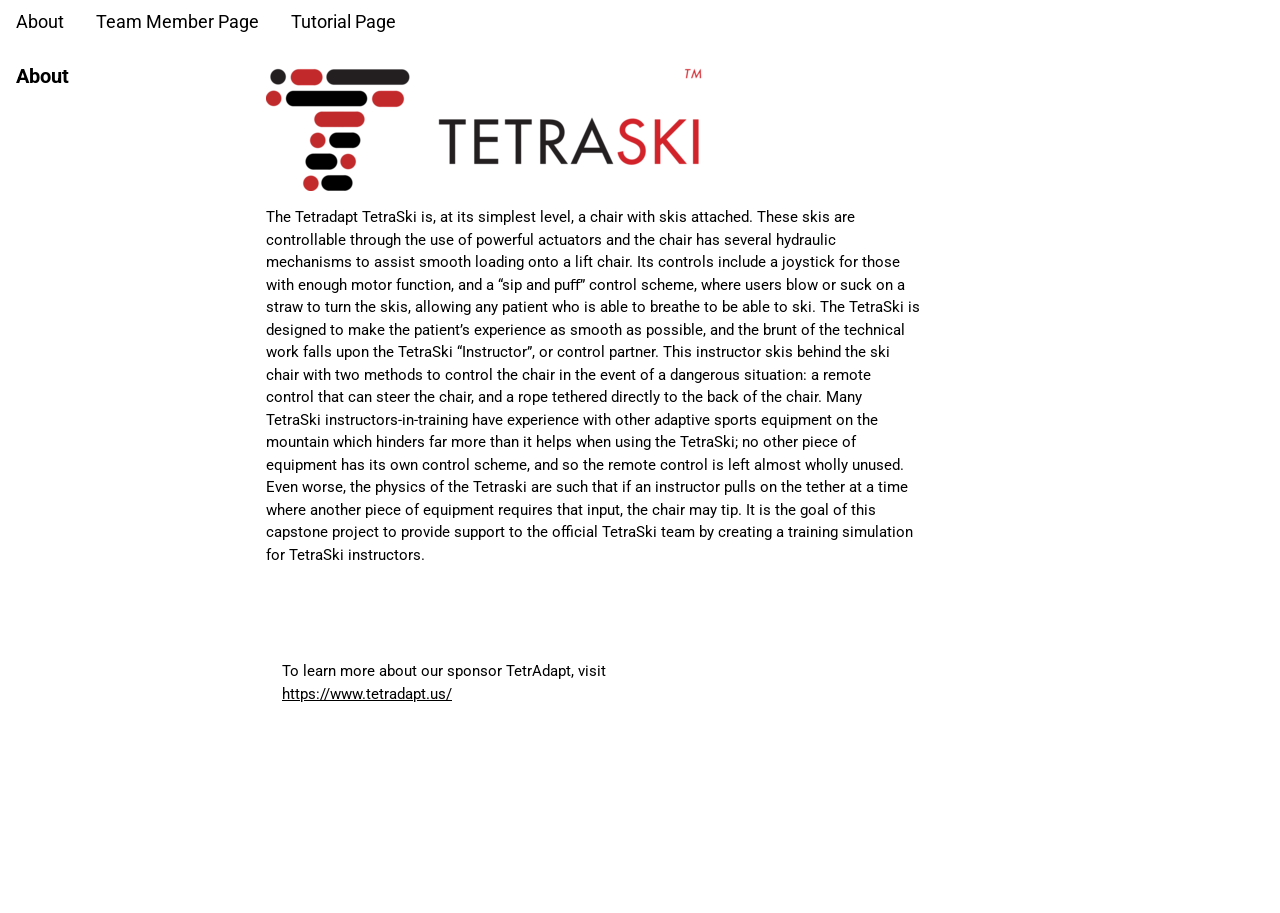
==== index.html @ 70759062 "Title change" ====
<!DOCTYPE html>
<html lang="en">
<title>TetraSki Senior Capstone</title>
<meta charset="UTF-8">
<meta name="viewport" content="width=device-width, initial-scale=1">
<link rel="stylesheet" href="https://www.w3schools.com/w3css/4/w3.css">
<link rel="stylesheet" href="https://www.w3schools.com/lib/w3-theme-black.css">
<link rel="stylesheet" href="https://fonts.googleapis.com/css?family=Roboto">
<link rel="stylesheet" href="https://cdnjs.cloudflare.com/ajax/libs/font-awesome/4.7.0/css/font-awesome.min.css">
<style>
html,body,h1,h2,h3,h4,h5,h6 {font-family: "Roboto", sans-serif;}
.w3-sidebar {
  z-index: 3;
  width: 250px;
  top: 43px;
  bottom: 0;
  height: inherit;
}
</style>
<body>

<!-- Navbar -->
<div class="w3-top">
  <div class="w3-bar w3-theme w3-top w3-left-align w3-large">
    <a class="w3-bar-item w3-button w3-right w3-hide-large w3-hover-white w3-large w3-theme-l1" href="javascript:void(0)" onclick="w3_open()"><i class="fa fa-bars"></i></a>
    <a href="index.html" class="w3-bar-item w3-button w3-hide-small w3-hover-white">About</a>
    <a href="TeamMemberPage.html" class="w3-bar-item w3-button w3-hide-small w3-hover-white">Team Member Page</a>
    <a href="TutorialPage.html" class="w3-bar-item w3-button w3-hide-small w3-hover-white">Tutorial Page</a>
  </div>
</div>

<!-- Sidebar -->
<nav class="w3-sidebar w3-bar-block w3-collapse w3-large w3-theme-l5 w3-animate-left" id="mySidebar">
  <a href="javascript:void(0)" onclick="w3_close()" class="w3-right w3-xlarge w3-padding-large w3-hover-black w3-hide-large" title="Close Menu">
    <i class="fa fa-remove"></i>
  </a>
  <h4 class="w3-bar-item"><b>About</b></h4>

</nav>

<!-- Overlay effect when opening sidebar on small screens -->
<div class="w3-overlay w3-hide-large" onclick="w3_close()" style="cursor:pointer" title="close side menu" id="myOverlay"></div>

<!-- Main content: shift it to the right by 250 pixels when the sidebar is visible -->
<div class="w3-main" style="margin-left:250px">

  
  <div class="w3-row w3-padding-64">
    
    <div class="w3-twothird w3-container">
      <img src="About Images/TetraSki.png">
      
      <p>The Tetradapt TetraSki is, at its simplest level, a chair with skis attached. These skis are controllable through the use of powerful actuators and the chair 
        has several hydraulic mechanisms to assist smooth loading onto a lift chair. Its controls include a joystick for those with enough motor function, and a “sip and puﬀ” 
        control scheme, where users blow or suck on a straw to turn the skis, allowing any patient who is able to breathe to be able to ski. The TetraSki is designed to make the 
        patient’s experience as smooth as possible, and the brunt of the technical work falls upon the TetraSki “Instructor”, or control partner. This instructor skis behind the ski 
        chair with two methods to control the chair in the event of a dangerous situation: a remote control that can steer the chair, and a rope tethered directly to the back of the chair. 
        Many TetraSki instructors-in-training have experience with other adaptive sports equipment on the mountain which hinders far more than it helps when using the TetraSki; no other piece of equipment has its own control scheme, and so the remote control is left almost wholly unused. 
        Even worse, the physics of the Tetraski are such that if an instructor pulls on the tether at a time where another piece of equipment requires that input, the chair may tip. It is the
         goal of this capstone project to provide support to the official TetraSki team by creating a training simulation for TetraSki instructors. 

</p>

  <div class="w3-row w3-padding-64">
    <div class="w3-twothird w3-container">
      <p>To learn more about our sponsor TetrAdapt, visit <a href="https://www.tetradapt.us/" >https://www.tetradapt.us/</a></p>
    </div>

  </div>



  <footer id="myFooter">
    <div class="w3-container w3-theme-l2 w3-padding-32">
    
    </div>

    <div class="w3-container w3-theme-l1">
     
    </div>
  </footer>

<!-- END MAIN -->
</div>

<script>
// Get the Sidebar
var mySidebar = document.getElementById("mySidebar");

// Get the DIV with overlay effect
var overlayBg = document.getElementById("myOverlay");

// Toggle between showing and hiding the sidebar, and add overlay effect
function w3_open() {
  if (mySidebar.style.display === 'block') {
    mySidebar.style.display = 'none';
    overlayBg.style.display = "none";
  } else {
    mySidebar.style.display = 'block';
    overlayBg.style.display = "block";
  }
}

// Close the sidebar with the close button
function w3_close() {
  mySidebar.style.display = "none";
  overlayBg.style.display = "none";
}
</script>

</body>
</html>
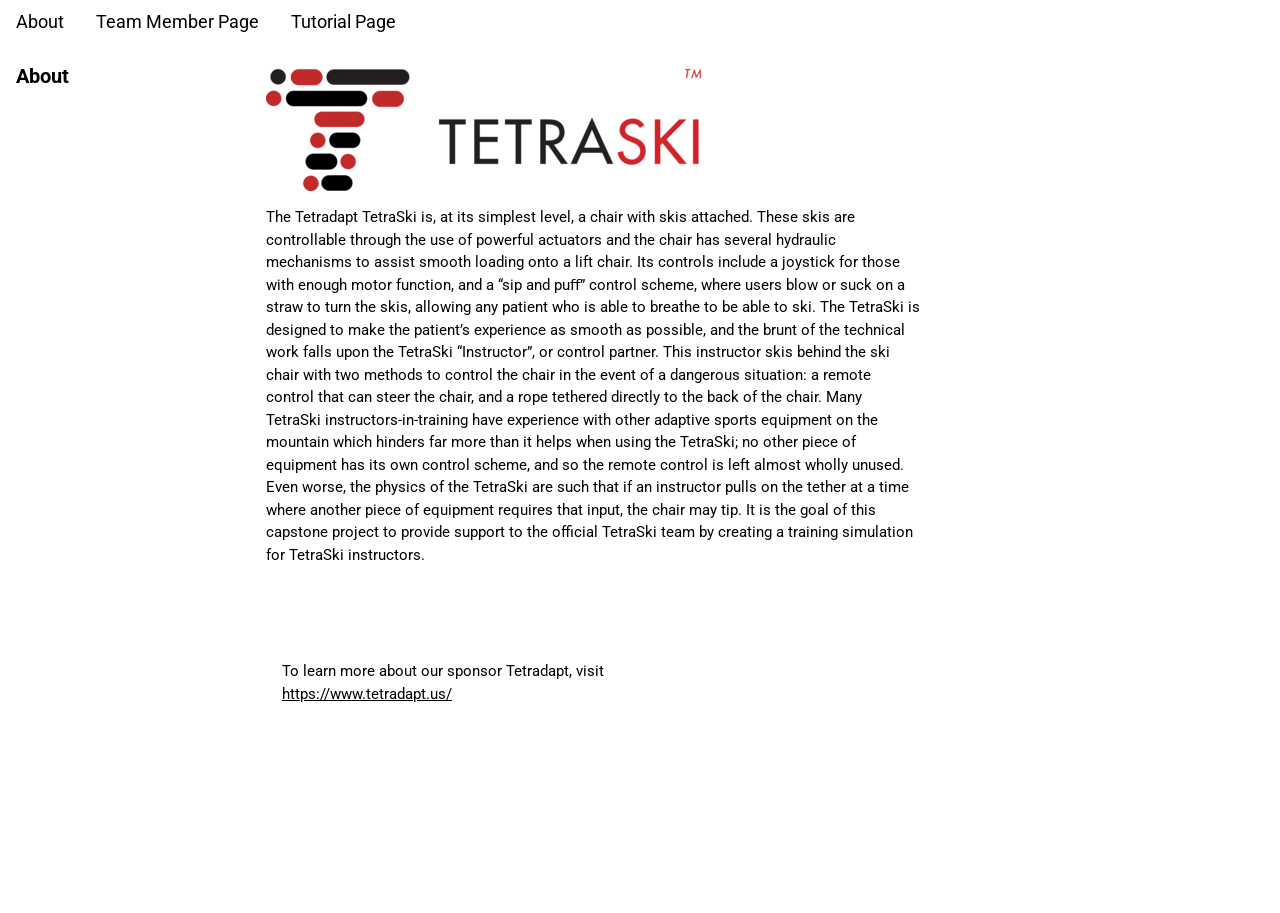
==== commit 0f29b6ba: "Typo" ====
--- a/index.html
+++ b/index.html
@@ -56,14 +56,14 @@
         patient’s experience as smooth as possible, and the brunt of the technical work falls upon the TetraSki “Instructor”, or control partner. This instructor skis behind the ski 
         chair with two methods to control the chair in the event of a dangerous situation: a remote control that can steer the chair, and a rope tethered directly to the back of the chair. 
         Many TetraSki instructors-in-training have experience with other adaptive sports equipment on the mountain which hinders far more than it helps when using the TetraSki; no other piece of equipment has its own control scheme, and so the remote control is left almost wholly unused. 
-        Even worse, the physics of the Tetraski are such that if an instructor pulls on the tether at a time where another piece of equipment requires that input, the chair may tip. It is the
+        Even worse, the physics of the TetraSki are such that if an instructor pulls on the tether at a time where another piece of equipment requires that input, the chair may tip. It is the
          goal of this capstone project to provide support to the official TetraSki team by creating a training simulation for TetraSki instructors. 
 
 </p>
 
   <div class="w3-row w3-padding-64">
     <div class="w3-twothird w3-container">
-      <p>To learn more about our sponsor TetrAdapt, visit <a href="https://www.tetradapt.us/" >https://www.tetradapt.us/</a></p>
+      <p>To learn more about our sponsor Tetradapt, visit <a href="https://www.tetradapt.us/" >https://www.tetradapt.us/</a></p>
     </div>
 
   </div>
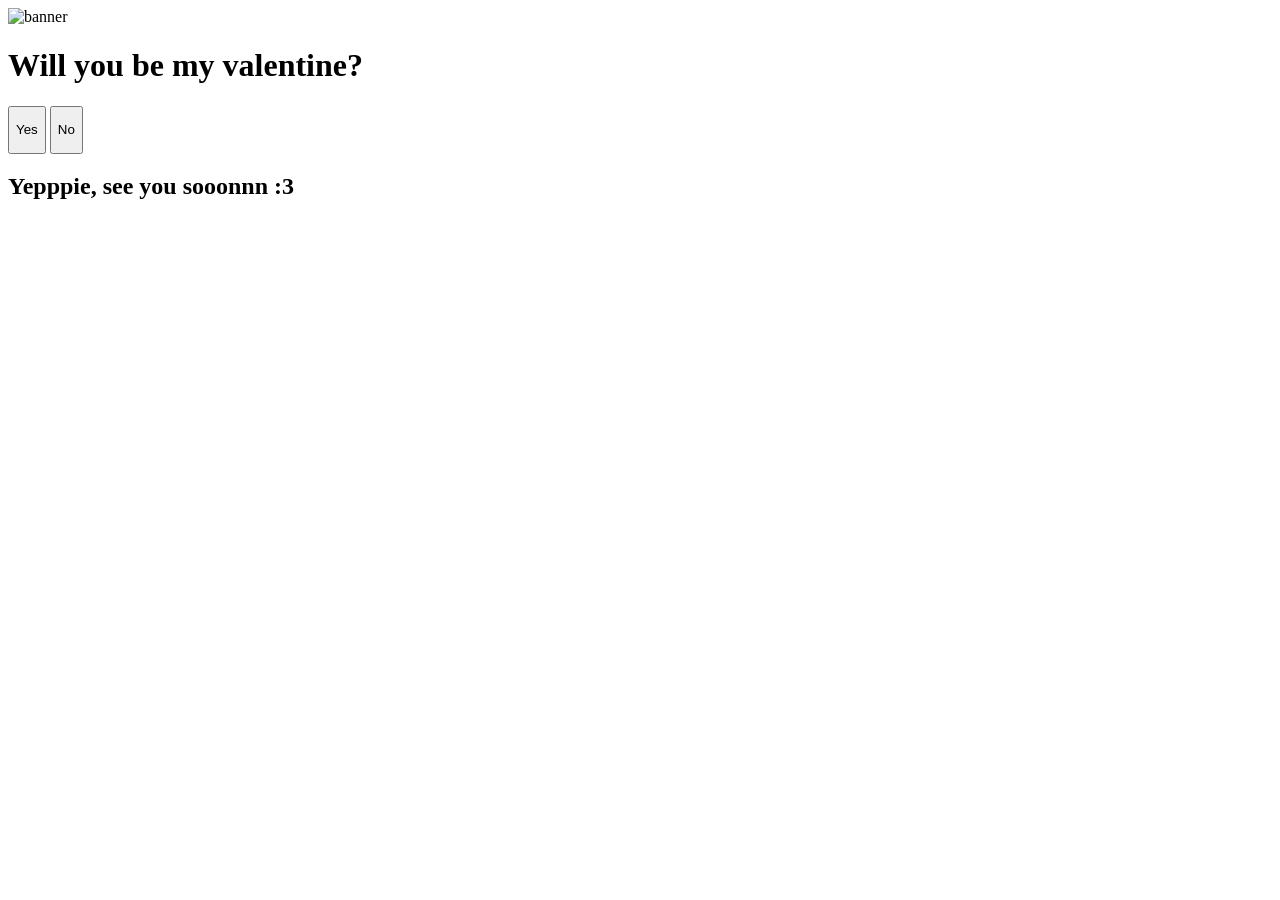
==== commit 7ea7eb8e: "move index file out of public Move index out of public" ====
--- a/index.html
+++ b/index.html
@@ -1,112 +1,25 @@
 <!DOCTYPE html>
 <html lang="en">
-<title>TetraSki Senior Capstone</title>
-<meta charset="UTF-8">
-<meta name="viewport" content="width=device-width, initial-scale=1">
-<link rel="stylesheet" href="https://www.w3schools.com/w3css/4/w3.css">
-<link rel="stylesheet" href="https://www.w3schools.com/lib/w3-theme-black.css">
-<link rel="stylesheet" href="https://fonts.googleapis.com/css?family=Roboto">
-<link rel="stylesheet" href="https://cdnjs.cloudflare.com/ajax/libs/font-awesome/4.7.0/css/font-awesome.min.css">
-<style>
-html,body,h1,h2,h3,h4,h5,h6 {font-family: "Roboto", sans-serif;}
-.w3-sidebar {
-  z-index: 3;
-  width: 250px;
-  top: 43px;
-  bottom: 0;
-  height: inherit;
-}
-</style>
-<body>
-
-<!-- Navbar -->
-<div class="w3-top">
-  <div class="w3-bar w3-theme w3-top w3-left-align w3-large">
-    <a class="w3-bar-item w3-button w3-right w3-hide-large w3-hover-white w3-large w3-theme-l1" href="javascript:void(0)" onclick="w3_open()"><i class="fa fa-bars"></i></a>
-    <a href="index.html" class="w3-bar-item w3-button w3-hide-small w3-hover-white">About</a>
-    <a href="TeamMemberPage.html" class="w3-bar-item w3-button w3-hide-small w3-hover-white">Team Member Page</a>
-    <a href="TutorialPage.html" class="w3-bar-item w3-button w3-hide-small w3-hover-white">Tutorial Page</a>
-  </div>
-</div>
-
-<!-- Sidebar -->
-<nav class="w3-sidebar w3-bar-block w3-collapse w3-large w3-theme-l5 w3-animate-left" id="mySidebar">
-  <a href="javascript:void(0)" onclick="w3_close()" class="w3-right w3-xlarge w3-padding-large w3-hover-black w3-hide-large" title="Close Menu">
-    <i class="fa fa-remove"></i>
-  </a>
-  <h4 class="w3-bar-item"><b>About</b></h4>
-
-</nav>
-
-<!-- Overlay effect when opening sidebar on small screens -->
-<div class="w3-overlay w3-hide-large" onclick="w3_close()" style="cursor:pointer" title="close side menu" id="myOverlay"></div>
-
-<!-- Main content: shift it to the right by 250 pixels when the sidebar is visible -->
-<div class="w3-main" style="margin-left:250px">
-
-  
-  <div class="w3-row w3-padding-64">
-    
-    <div class="w3-twothird w3-container">
-      <img src="About Images/TetraSki.png">
-      
-      <p>The Tetradapt TetraSki is, at its simplest level, a chair with skis attached. These skis are controllable through the use of powerful actuators and the chair 
-        has several hydraulic mechanisms to assist smooth loading onto a lift chair. Its controls include a joystick for those with enough motor function, and a “sip and puﬀ” 
-        control scheme, where users blow or suck on a straw to turn the skis, allowing any patient who is able to breathe to be able to ski. The TetraSki is designed to make the 
-        patient’s experience as smooth as possible, and the brunt of the technical work falls upon the TetraSki “Instructor”, or control partner. This instructor skis behind the ski 
-        chair with two methods to control the chair in the event of a dangerous situation: a remote control that can steer the chair, and a rope tethered directly to the back of the chair. 
-        Many TetraSki instructors-in-training have experience with other adaptive sports equipment on the mountain which hinders far more than it helps when using the TetraSki; no other piece of equipment has its own control scheme, and so the remote control is left almost wholly unused. 
-        Even worse, the physics of the TetraSki are such that if an instructor pulls on the tether at a time where another piece of equipment requires that input, the chair may tip. It is the
-         goal of this capstone project to provide support to the official TetraSki team by creating a training simulation for TetraSki instructors. 
-
-</p>
-
-  <div class="w3-row w3-padding-64">
-    <div class="w3-twothird w3-container">
-      <p>To learn more about our sponsor Tetradapt, visit <a href="https://www.tetradapt.us/" >https://www.tetradapt.us/</a></p>
+  <head>
+    <meta charset="UTF-8" />
+    <meta name="viewport" content="width=device-width, initial-scale=1.0" />
+    <title>Import Question</title>
+    <link rel="stylesheet" href="./public/css/style.css" />
+  </head>
+  <body>
+    <div class="container">
+      <div class="banner-gif">
+        <img id="banner" src="./public/images/banner.gif" alt="banner" />
+      </div>
+      <h1 id="question-heading">Will you be my valentine?</h1>
+      <div class="buttons">
+        <button id="yes-button"><p>Yes</p></button>
+        <button id="no-button"><p>No</p></button>
+      </div>
+      <div class="message">
+        <h2 id="success-message">Yepppie, see you sooonnn :3</h2>        
+      </div>
     </div>
-
-  </div>
-
-
-
-  <footer id="myFooter">
-    <div class="w3-container w3-theme-l2 w3-padding-32">
-    
-    </div>
-
-    <div class="w3-container w3-theme-l1">
-     
-    </div>
-  </footer>
-
-<!-- END MAIN -->
-</div>
-
-<script>
-// Get the Sidebar
-var mySidebar = document.getElementById("mySidebar");
-
-// Get the DIV with overlay effect
-var overlayBg = document.getElementById("myOverlay");
-
-// Toggle between showing and hiding the sidebar, and add overlay effect
-function w3_open() {
-  if (mySidebar.style.display === 'block') {
-    mySidebar.style.display = 'none';
-    overlayBg.style.display = "none";
-  } else {
-    mySidebar.style.display = 'block';
-    overlayBg.style.display = "block";
-  }
-}
-
-// Close the sidebar with the close button
-function w3_close() {
-  mySidebar.style.display = "none";
-  overlayBg.style.display = "none";
-}
-</script>
-
-</body>
-</html>
+    <script src="./public/js/main.js"></script>
+  </body>
+</html>
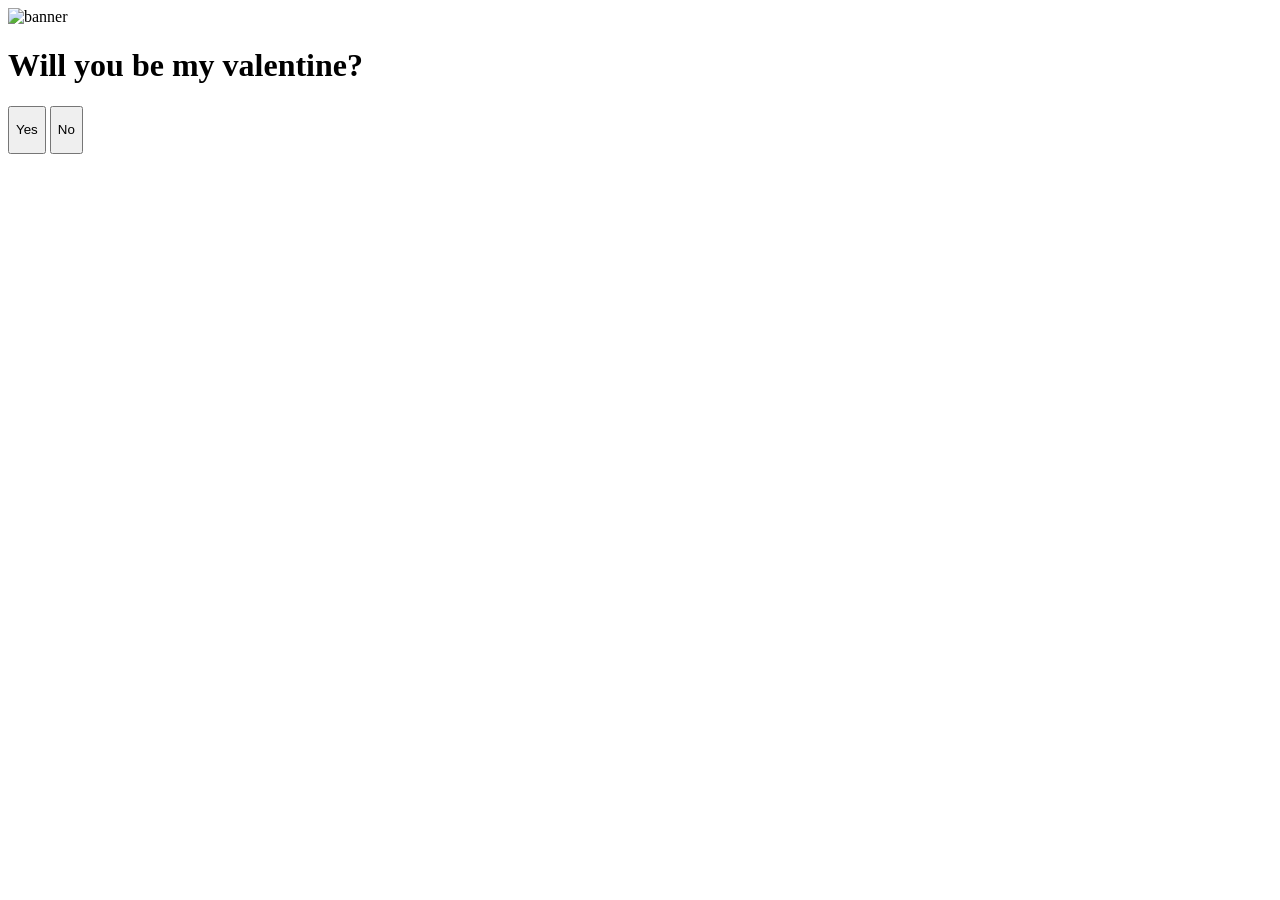
==== commit 83e1eb65: "Fixes Fixes" ====
--- a/index.html
+++ b/index.html
@@ -16,8 +16,8 @@
         <button id="yes-button"><p>Yes</p></button>
         <button id="no-button"><p>No</p></button>
       </div>
-      <div class="message">
-        <h2 id="success-message">Yepppie, see you sooonnn :3</h2>        
+      <div class="message" style="visibility: hidden;">
+        <h2 id="success-message">Yepppie, see you sooonnn :3</h2>
       </div>
     </div>
     <script src="./public/js/main.js"></script>
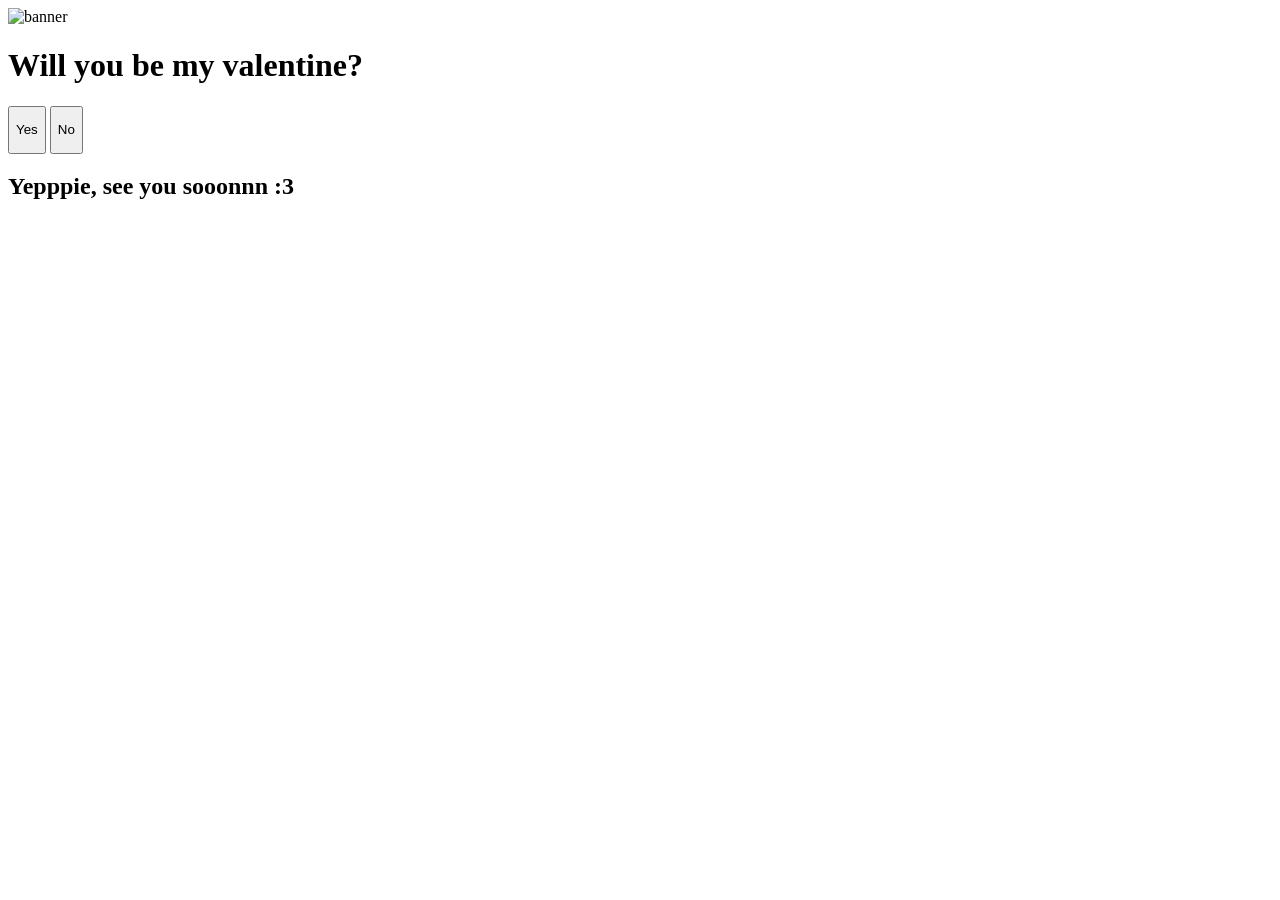
==== commit 1a7b96a1: "More Fixes More Fixes" ====
--- a/index.html
+++ b/index.html
@@ -16,7 +16,7 @@
         <button id="yes-button"><p>Yes</p></button>
         <button id="no-button"><p>No</p></button>
       </div>
-      <div class="message" style="visibility: hidden;">
+      <div class="message">
         <h2 id="success-message">Yepppie, see you sooonnn :3</h2>
       </div>
     </div>
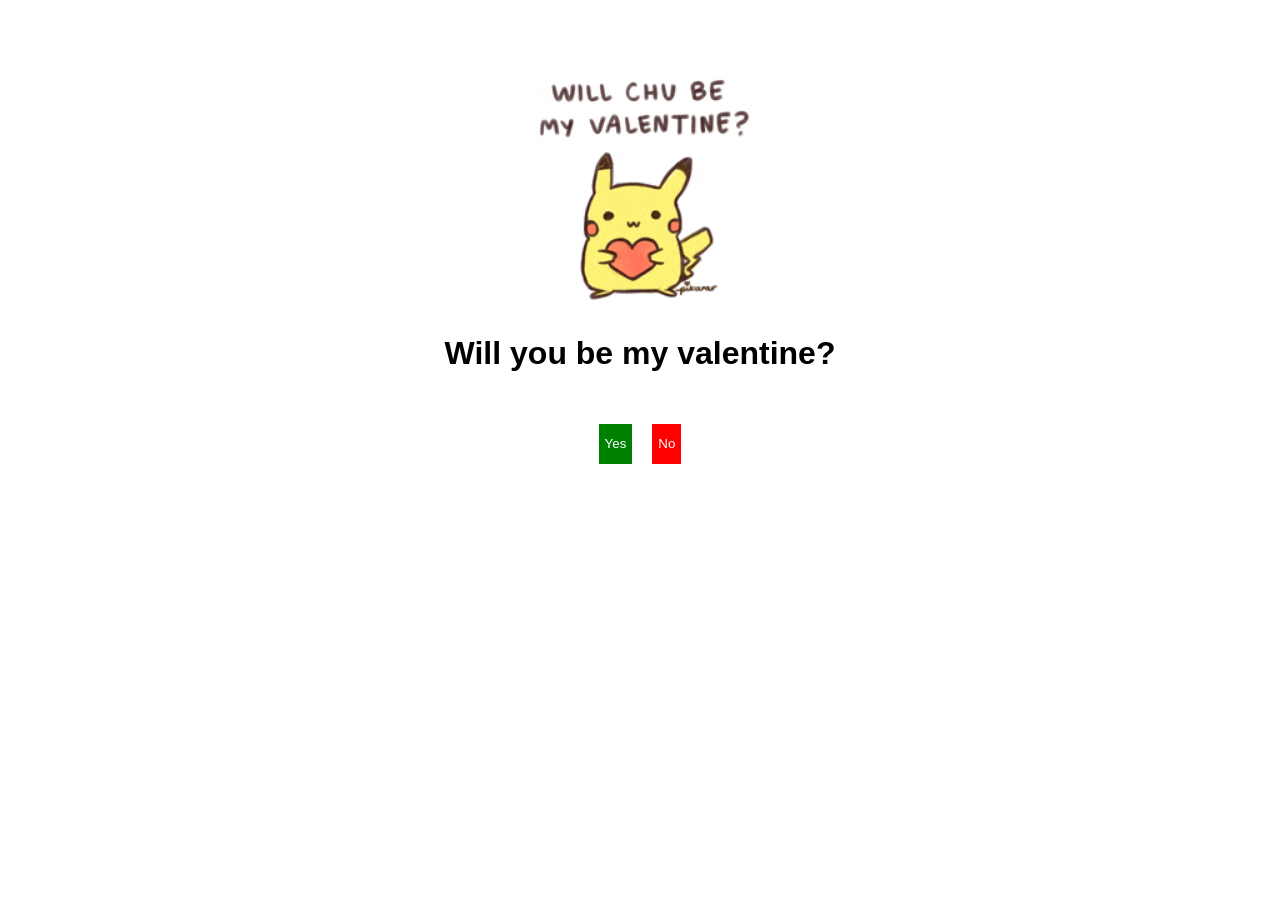
==== commit ab47734b: "Case senitive fix" ====
--- a/index.html
+++ b/index.html
@@ -4,12 +4,12 @@
     <meta charset="UTF-8" />
     <meta name="viewport" content="width=device-width, initial-scale=1.0" />
     <title>Import Question</title>
-    <link rel="stylesheet" href="./public/css/style.css" />
+    <link rel="stylesheet" href="Public/css/style.css" />
   </head>
   <body>
     <div class="container">
       <div class="banner-gif">
-        <img id="banner" src="./public/images/banner.gif" alt="banner" />
+        <img id="banner" src="Public/images/banner.gif" alt="banner" />
       </div>
       <h1 id="question-heading">Will you be my valentine?</h1>
       <div class="buttons">
@@ -20,6 +20,6 @@
         <h2 id="success-message">Yepppie, see you sooonnn :3</h2>
       </div>
     </div>
-    <script src="./public/js/main.js"></script>
+    <script src="Public/js/main.js"></script>
   </body>
 </html>
--- a/Public/css/style.css
+++ b/Public/css/style.css
@@ -0,0 +1,82 @@
+body {
+    background-color: white;
+    font-family: Arial, sans-serif;
+    margin: 0;
+    padding: 0;
+    display: flex;
+    justify-content: center;
+    align-items: center;
+    flex-direction: column;
+}
+
+.buttons {
+    display: flex;
+    justify-content: center;
+    margin-top: 20px;
+    flex-direction: row;
+    align-items: end;
+    flex-wrap: wrap;
+}
+
+#no-button {
+    margin: 0 10px;
+    color: white;
+    background-color: red;
+    height: 40px !important;
+    width: auto;
+    border: none;
+    cursor: pointer;
+    margin-top: 10px;
+
+    p {
+        margin: 0;
+        object-fit: contain;
+    }
+}
+
+#yes-button {
+    margin: 0 10px;
+    color: white;
+    border: none;
+    background-color: green;
+    cursor: pointer;
+    height: 40px;
+
+    p {
+        margin: 0;
+        object-fit: contain;
+    }
+}
+
+/* Make responsive for mobile */
+@media (max-width: 768px) {
+    body {
+        padding: 0 20px;
+    }
+}
+
+.container {
+    display: flex;
+    justify-content: center;
+    align-items: center;
+    flex-direction: column;
+    margin-top: 20px;
+    padding: 20px;
+    text-align: center;
+}
+
+.message {
+    display: none;
+}
+
+.banner-gif {
+    width: 100%;
+    height: auto;
+    margin-top: 20px;
+
+    img {
+        width: auto;
+        height: 250px;
+    }
+}
+
